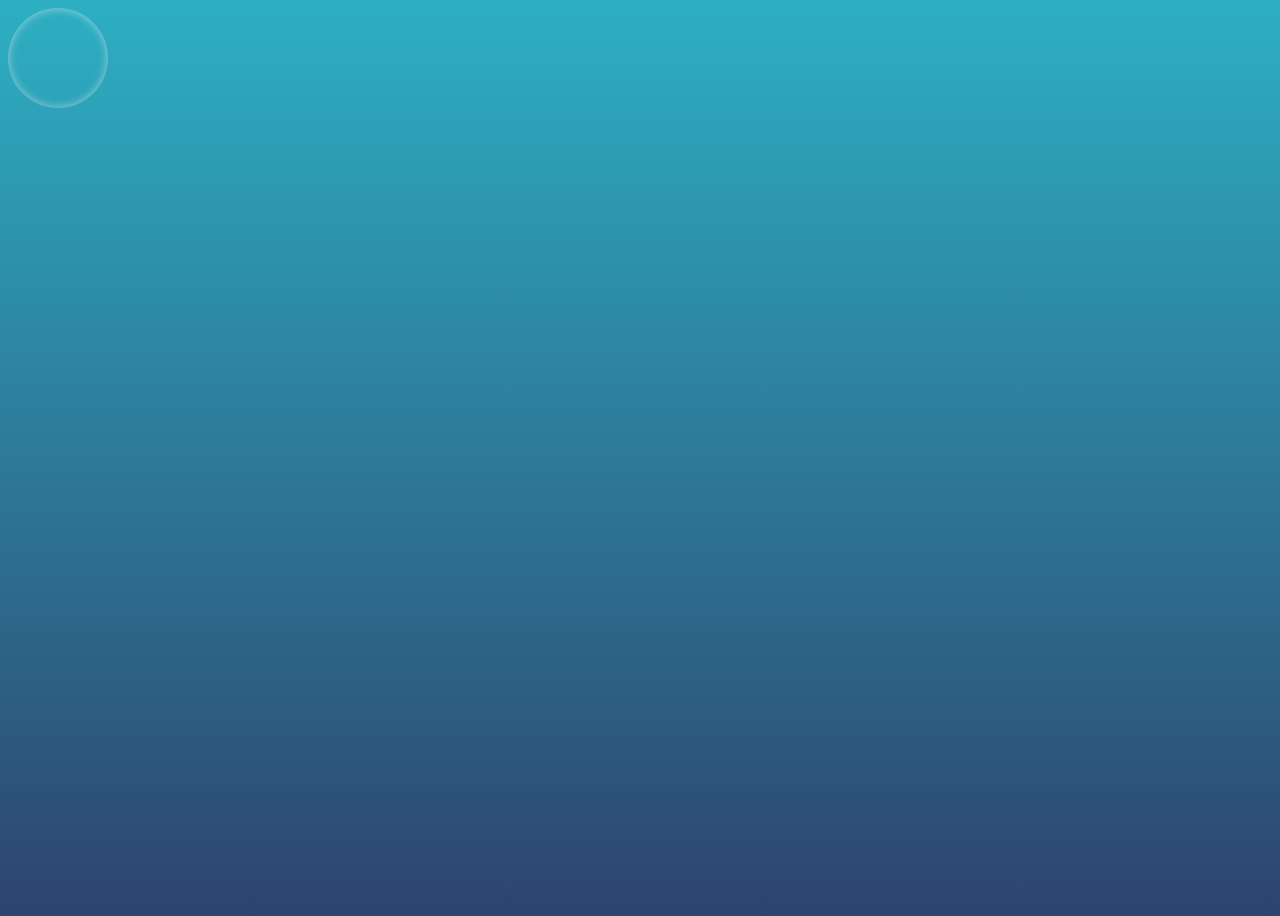
==== dom-version/index.html @ 7b106e82 "dom version" ====
<!DOCTYPE html>
<html lang="en">
<head>
    <meta charset="UTF-8">
    <meta http-equiv="X-UA-Compatible" content="IE=edge">
    <meta name="viewport" content="width=device-width, initial-scale=1.0">
   
    <title>Bubble</title>
</head>

<style>
    body{
        background: linear-gradient(to bottom,#2DAFC2 0%, #2D446F 100%);
        height: 100vh;
        overflow: hidden;
        
    }    
    .bubble{

        width: 100px;
        height: 100px;
        border-radius: 50%;
        background: transparent;
        box-shadow: inset 0 0 10px rgba(255,255,255,0.5);
        position:relative;
        animation: animate 4s linear forwards;
    
    }
@keyframes animate{
     0% 
    {
        left:90% ;
        top: 0px;
    }
    
    100% 
    {
       left:90% ;
        top: 80%;

    }
}



/* bubble div container  */
.bubble {
  position: relative;
  display: inline-block;
  cursor: pointer;
  -webkit-user-select: none;
  -moz-user-select: none;
  -ms-user-select: none;
  user-select: none;
}

/* The actual popup */
.bubble .paneltext {
  visibility: hidden;
  width: 160px;
  background-color: #bcd9ea;
  color: #fff;
  text-align: center;
  border-radius: 6px;
  padding: 58px 0;
  position: absolute;
  z-index: 1;
  bottom: 0%; /*cover the bubble*/
  left: 50%;
  margin-left: -80px;
}


/* Toggle this class - hide and show the panel */
.bubble .show {
  visibility: visible;
  display: block;
  -webkit-animation:forwards fadeIn 1s forwards;
  animation: forwards fadeIn 1s forwards;
  animation-fill-mode: forwards;

}

/* Add animation (fade in the panel) */
@-webkit-keyframes fadeIn {
  from {opacity: 0;} 
  to {opacity: 1;}
}

@keyframes fadeIn {
  from {opacity: 0;}
  to {opacity:1 ;}
}
   
</style>

<body>
  




    <script type="text/javascript">
    let div = document.createElement('div');
    div.className = 'bubble';
    div.onclick = function() {myFunction()};
    function myFunction(){
        var bubble = document.getElementById("panel");
        bubble.classList.toggle("show")
    }
 
    let span = document.createElement('span');
    span.id = 'panel';
    span.className = 'paneltext';

    let btn = document.createElement('BUTTON');
    btn.innerHTML = "&#10005";
    btn.onclick= function(){contactos};
    function contact() {
        var btn = document.createElement("BUTTON");
        btn.innerHTML = "CLICK ME";
        document.body.appendChild(btn);
      }

    span.appendChild(btn);
    let refresh = document.createElement('BUTTON');
    refresh.innerHTML = "&#x21bb";
    span.appendChild(refresh);
    let contacto = document.createElement('BUTTON');
    contacto.innerHTML = "Contact us";
    span.appendChild(contacto);
 
    div.appendChild(span);
    document.body.appendChild(div)


    function contact() {
        var btn = document.createElement("BUTTON");
        btn.innerHTML = "CLICK ME";
        document.body.appendChild(btn);
      }

   




    </script>

    
</body>
</html>
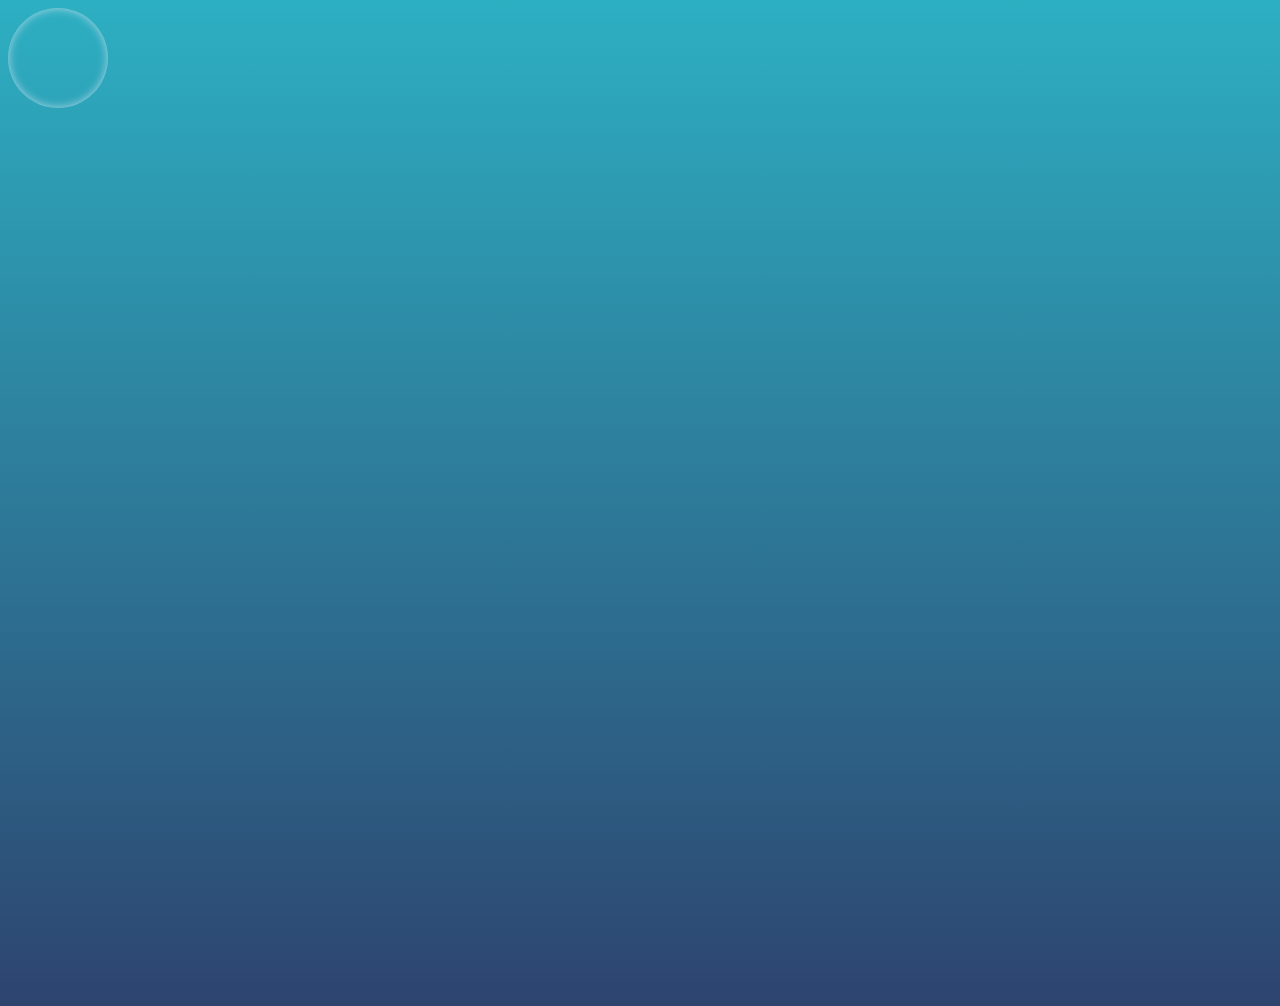
==== commit caa89e7a: "dom update" ====
--- a/dom-version/index.html
+++ b/dom-version/index.html
@@ -4,146 +4,392 @@
     <meta charset="UTF-8">
     <meta http-equiv="X-UA-Compatible" content="IE=edge">
     <meta name="viewport" content="width=device-width, initial-scale=1.0">
+    <link rel="stylesheet" href="https://pro.fontawesome.com/releases/v5.10.0/css/all.css" integrity="sha384-AYmEC3Yw5cVb3ZcuHtOA93w35dYTsvhLPVnYs9eStHfGJvOvKxVfELGroGkvsg+p" crossorigin="anonymous"/>
+    <link href="https://fonts.googleapis.com/css2?family=Open+Sans:wght@300&display=swap" rel="stylesheet">
+    <link rel="stylesheet" type="text/css" href="style.css">
+    <script src="https://code.jquery.com/jquery-3.4.1.js"
+    integrity="sha256-WpOohJOqMqqyKL9FccASB9O0KwACQJpFTUBLTYOVvVU="
+    crossorigin="anonymous"></script>
    
-    <title>Bubble</title>
+    <title>DOM Bubble</title>
 </head>
 
-<style>
-    body{
-        background: linear-gradient(to bottom,#2DAFC2 0%, #2D446F 100%);
-        height: 100vh;
-        overflow: hidden;
+
+<body>
+ 
+    <script type="text/javascript">
+
+    /* body */    
+    document.body.style.background = 'linear-gradient(to bottom,#2DAFC2 0%, #2D446F 100%)' ;
+    document.body.style.height = '110vh';
+    document.body.style.overflow = 'hidden';
+
+    /* bubble */
+    let div = document.createElement('div');
+      div.className = 'bubble';
+      div.id = 'the-bubble';
+      div.style.backgroundColor = 'transparent';
+      div.style.boxShadow = 'inset 0 0 10px lightblue' ;
+      div.style.width = '100px';
+      div.style.height = '100px';
+      div.style.position = 'relative';
+      div.style.borderRadius = '50%';
+      div.style.animation = 'animate 4s linear forwards';
+      div.style.cursor = 'pointer';
+      div.onclick = function() {openPanel()};
+      function openPanel(){
+          document.getElementById('my-panel').style.display = 'block';
+          document.getElementById('the-bubble').style.backgroundColor = 'transparent';
+          document.getElementById('the-bubble').style.boxShadow = 'inset 0 0 10px transparent' ;
         
-    }    
-    .bubble{
-
-        width: 100px;
-        height: 100px;
-        border-radius: 50%;
-        background: transparent;
-        box-shadow: inset 0 0 10px rgba(255,255,255,0.5);
-        position:relative;
-        animation: animate 4s linear forwards;
-    
+      }
+    document.body.appendChild(div)
+
+
+    /* panel pop up */
+    let span = document.createElement('span');
+      span.id = 'panel';
+      span.className = 'paneltext';
+    document.body.appendChild(span)
+
+    /* Popup panel - hidden by default */
+    let popup = document.createElement('div');
+      popup.id = 'my-panel';
+      popup.className = 'panel-popup';
+      popup.style.position = 'fixed';
+      popup.style.display= 'none';
+      popup.style.backgroundColor = 'white';
+      popup.style.padding = '5px 18px';
+      
+
+    span.appendChild(popup);
+
+
+    /* Btn close */
+    let btn = document.createElement('BUTTON');
+      btn.id = 'button';
+      btn.innerHTML = '<i class="fas fa-times"></i>';
+      btn.style.backgroundColor = '#147298';
+      btn.style.cursor = 'pointer';
+      btn.style.border = 'none';
+      btn.style.borderRadius = '6px';
+      btn.style.color = 'white';
+      btn.style.padding = '6px';
+      btn.style.margin = '8px 5px';
+
+      btn.onclick = function() {closeButton()};
+        function closeButton() {
+            document.getElementById('my-panel').style.display = 'none';
+            document.getElementById('the-bubble').style.boxShadow = 'inset 0 0 10px lightblue' ;
+        }
+    popup.appendChild(btn);
+
+     /* Btn refresh */
+    let refresh = document.createElement('BUTTON');
+      refresh.id = 'button';
+      refresh.innerHTML = '<i class="fas fa-sync-alt"></i>';
+      refresh.style.backgroundColor = "#147298";
+      refresh.style.cursor = 'pointer';
+      refresh.style.border = 'none';
+      refresh.style.borderRadius = '6px';
+      refresh.style.color = 'white';
+      refresh.style.padding = '6px';
+      refresh.style.margin = '8px 5px';
+      
+      refresh.onclick = function() {clean()};
+      function clean(){
+        document.getElementById('my-panel').style.display = 'block';
+        document.getElementById('apanel').style.display = 'none';
+      } 
+    popup.appendChild(refresh);
+
+
+    /* Btn contact */
+    let contacto = document.createElement('BUTTON');
+      contacto.id = 'button';
+      contacto.innerHTML = 'Contact us';
+      contacto.style.backgroundColor = '#147298';
+      contacto.style.cursor = 'pointer';
+      contacto.style.border = 'none';
+      contacto.style.outline = 'none';
+      contacto.style.borderRadius = '6px';
+      contacto.style.color = 'white';
+      contacto.style.fontFamily = 'Open Sans, sans-serif';
+      contacto.style.fontSize = 'small';
+      contacto.style.padding = '4px';
+      contacto.style.margin = '8px 5px';
+      
+      contacto.onclick = function() {openForm()};
+        function openForm() {
+            document.getElementById('my-form').style.display = 'block';
+            document.getElementById('my-panel').style.display = 'none';
+          }
+    popup.appendChild(contacto);
+
+     /* about accordion */
+
+    let about = document.createElement('SECTION');
+    popup.appendChild(about);
+    
+    let abtn = document.createElement('BUTTON');
+      abtn.className = 'accordion';
+      abtn.innerHTML = 'About';
+      abtn.style.backgroundColor = 'white';
+      abtn.style.cursor = 'pointer';
+      abtn.style.border = 'none';
+      abtn.style.borderRadius = '6px';
+      abtn.style.color = 'black';
+      abtn.style.fontFamily = 'Open Sans, sans-serif';
+      abtn.style.fontSize = '20px';
+      abtn.style.outline = 'none';
+      abtn.style.width = '100%';
+      abtn.style.padding = '18px';
+      
+      
+    about.appendChild(abtn);
+
+    let adiv = document.createElement('div');
+      adiv.id = 'apanel';
+      adiv.style.padding = '0 18px';
+      adiv.style.backgroundColor = 'white';
+      adiv.style.display= "none";
+
+
+    about.appendChild(adiv);
+
+    let lista = document.createElement('UL');
+      lista.style.textAlign = 'left';
+      lista.style.listStyle = 'none';
+      lista.style.fontFamily = 'Open Sans, sans-serif';
+      lista.style.padding = '0';
+      lista.style.margin = '0';
+
+    adiv.appendChild(lista);
+
+    let li = document.createElement('LI');
+      li.style.padding = '12px';
+      li.innerHTML = 'Number of images: 0';
+    lista.appendChild(li);
+    
+    let lii = document.createElement('LI');
+      lii.style.padding = '12px';
+      lii.innerHTML = 'Number of elements with position fixed: 2';
+    lista.appendChild(lii);
+  
+
+    /* Popup form - hidden by default */
+
+    let form = document.createElement('div');
+      form.id = 'my-form';
+      form.className = 'form-popup';
+      form.style.position = 'fixed';
+      form.style.display= "none";
+      form.style.backgroundColor = 'white';
+      form.style.width = '300px';
+      form.style.height = '500px';
+      form.style.borderRadius = '6px';
+      form.style.fontFamily = 'Open Sans, sans-serif';
+      form.innerHTML = 'Contact us';
+      form.style.textAlign = 'center';      
+      form.onclick = function() {formVal()};
+
+
+      
+    span.appendChild(form);
+
+
+    let inside = document.createElement('FORM');
+      inside.id = 'the-form';
+      inside.name = 'contact';
+      inside.className = 'form-container';
+      inside.method = 'POST';
+    form.appendChild(inside);
+
+    let label = document.createElement('Label');
+      label.innerHTML= 'Name';
+    inside.appendChild(label)
+
+    let names = document.createElement('INPUT');
+      names.type='TEXT';
+      names.id = 'name';
+      names.name = 'name';
+      names.className = 'inputs';
+      names.style.width = '90%';
+      names.style.padding = '2px 20px';
+      names.style.margin = '8px 0';
+      names.style.display = 'inline-block';
+      names.style.border = '1px solid #ccc';
+      names.style.borderRadius = '4px';
+      names.style.boxSizing = 'border-box';
+      names.style.outline = 'none';
+      names.style.fontFamily = 'Open Sans, sans-serif';
+    inside.appendChild(names);
+    let nameval = document.createElement('p');
+      nameval.id= 'demo';
+    inside.appendChild(nameval);    
+   
+    let labels = document.createElement('Label');
+      labels.innerHTML= 'Email';
+    inside.appendChild(labels)
+
+    let email = document.createElement('INPUT');
+      email.type='TEXT';
+      email.id = 'email';
+      email.name = 'email';
+      email.className = 'inputs';
+      email.style.width = '90%';
+      email.style.padding = '2px 20px';
+      email.style.margin = '8px 0';
+      email.style.display = 'inline-block';
+      email.style.border = '1px solid #ccc';
+      email.style.borderRadius = '4px';
+      email.style.boxSizing = 'border-box';
+      email.style.outline = 'none';
+      email.style.fontFamily = 'Open Sans, sans-serif';
+    inside.appendChild(email);
+
+    let resval = document.createElement('p');
+      resval.id= 'result';
+    inside.appendChild(resval);    
+
+     
+    let message = document.createElement('Label');
+      message.innerHTML= 'Message';
+    inside.appendChild(message);
+
+    let mtext = document.createElement('TEXTAREA');
+      mtext.type='TEXT';
+      mtext.id = 'validate';
+      mtext.name = 'message';
+      mtext.style.width = '90%';
+      mtext.style.padding = '12px 20px';
+      mtext.style.margin = '8px 0';
+      mtext.style.display = 'inline-block';
+      mtext.style.border = '1px solid #ccc';
+      mtext.style.borderRadius = '4px';
+      mtext.style.boxSizing = 'border-box';
+      mtext.style.outline = 'none';
+      mtext.style.fontFamily = 'Open Sans, sans-serif';
+      mtext.style.resize = 'none';
+    inside.appendChild(mtext);
+     
+
+
+
+    /* Popup form - buttons */
+
+    let submit = document.createElement('BUTTON');
+      submit.id = 'submit';
+      submit.innerHTML = 'Submit';
+      submit.style.backgroundColor = '#147298';
+      submit.style.cursor = 'pointer';
+      submit.style.border = 'none';
+      submit.style.borderRadius = '6px';
+      submit.style.color = 'white';
+      submit.style.fontFamily = 'Open Sans, sans-serif';
+      submit.style.width = '90%';
+      submit.style.padding = '18px';
+      submit.style.margin = '8px 0';
+
+      
+      submit.onclick = function() {submitForm()};
+        function submitForm() {
+          $.ajax({
+            url:'https://api.apispreadsheets.com/data/11518/',
+            type:'post',
+            data:$("#the-form").serializeArray(),
+            success: function(){
+              alert("Message was sent :)")
+
+            },
+            error: function(){
+              alert("There was an error :(")
+            }
+        });
+    
+            document.getElementById('the-form').reset();
+          }
+    form.appendChild(submit);
+
+     
+     /* About */
+   
+    var acc = document.getElementsByClassName("accordion");
+    var i;
+    for (i = 0; i < acc.length; i++) {
+    acc[i].addEventListener("click", function() {
+        this.classList.toggle("active");
+        var panel = this.nextElementSibling;
+        if (panel.style.display === "block") {
+        panel.style.display = "none";
+        } else {
+        panel.style.display = "block";
+        }
+    });
     }
-@keyframes animate{
-     0% 
-    {
-        left:90% ;
-        top: 0px;
-    }
-    
-    100% 
-    {
-       left:90% ;
-        top: 80%;
-
-    }
-}
-
-
-
-/* bubble div container  */
-.bubble {
-  position: relative;
-  display: inline-block;
-  cursor: pointer;
-  -webkit-user-select: none;
-  -moz-user-select: none;
-  -ms-user-select: none;
-  user-select: none;
-}
-
-/* The actual popup */
-.bubble .paneltext {
-  visibility: hidden;
-  width: 160px;
-  background-color: #bcd9ea;
-  color: #fff;
-  text-align: center;
-  border-radius: 6px;
-  padding: 58px 0;
-  position: absolute;
-  z-index: 1;
-  bottom: 0%; /*cover the bubble*/
-  left: 50%;
-  margin-left: -80px;
-}
-
-
-/* Toggle this class - hide and show the panel */
-.bubble .show {
-  visibility: visible;
-  display: block;
-  -webkit-animation:forwards fadeIn 1s forwards;
-  animation: forwards fadeIn 1s forwards;
-  animation-fill-mode: forwards;
-
-}
-
-/* Add animation (fade in the panel) */
-@-webkit-keyframes fadeIn {
-  from {opacity: 0;} 
-  to {opacity: 1;}
-}
-
-@keyframes fadeIn {
-  from {opacity: 0;}
-  to {opacity:1 ;}
-}
-   
-</style>
-
-<body>
+
+
+
+    let back = document.createElement('BUTTON');
+      back.id = 'back';
+      back.innerHTML = 'Back';
+      back.style.backgroundColor = '#147298';
+      back.style.cursor = 'pointer';
+      back.style.border = 'none';
+      back.style.borderRadius = '6px';
+      back.style.color = 'white';
+      back.style.fontFamily = 'Open Sans, sans-serif';
+      back.style.width = '90%';
+      back.style.padding = '18px';
+      back.onclick = function() {closeForm()};
+        function closeForm() {
+            document.getElementById('my-form').style.display = 'none';
+            document.getElementById('my-panel').style.display = 'block';
+          }
+    form.appendChild(back);
+
+
+    
+/* Validation email*/
+
+        function validateEmail(email) {
+        const re = /^(([^<>()[\]\\.,;:\s@\"]+(\.[^<>()[\]\\.,;:\s@\"]+)*)|(\".+\"))@((\[[0-9]{1,3}\.[0-9]{1,3}\.[0-9]{1,3}\.[0-9]{1,3}\])|(([a-zA-Z\-0-9]+\.)+[a-zA-Z]{2,}))$/;
+        return re.test(email);
+        }
+
+        function validate() {
+        const $result = $("#result");
+        const email = $("#email").val();
+        $result.text("");
+
+        if (validateEmail(email)) {
+       
+        } else {
+            $result.text(email + " is not valid");
+            $result.css("color", "red");
+        }
+        return false;
+        }
+
+        $("#validate").on("click", validate);
+
   
-
-
-
-
-    <script type="text/javascript">
-    let div = document.createElement('div');
-    div.className = 'bubble';
-    div.onclick = function() {myFunction()};
-    function myFunction(){
-        var bubble = document.getElementById("panel");
-        bubble.classList.toggle("show")
-    }
- 
-    let span = document.createElement('span');
-    span.id = 'panel';
-    span.className = 'paneltext';
-
-    let btn = document.createElement('BUTTON');
-    btn.innerHTML = "&#10005";
-    btn.onclick= function(){contactos};
-    function contact() {
-        var btn = document.createElement("BUTTON");
-        btn.innerHTML = "CLICK ME";
-        document.body.appendChild(btn);
-      }
-
-    span.appendChild(btn);
-    let refresh = document.createElement('BUTTON');
-    refresh.innerHTML = "&#x21bb";
-    span.appendChild(refresh);
-    let contacto = document.createElement('BUTTON');
-    contacto.innerHTML = "Contact us";
-    span.appendChild(contacto);
- 
-    div.appendChild(span);
-    document.body.appendChild(div)
-
-
-    function contact() {
-        var btn = document.createElement("BUTTON");
-        btn.innerHTML = "CLICK ME";
-        document.body.appendChild(btn);
-      }
-
-   
-
-
-
+/* Validation*/
+    function formVal(){
+        var txt;
+        var name = 
+            document.forms["the-form"]["name"];
+       
+        if (name == null ||name.value == "") {
+            txt = "please enter your name";
+            document.getElementById("demo").innerHTML = txt;
+            document.getElementById("demo").style.color = "red";
+
+        } else {
+            document.getElementById("demo").style.display = "none";
+        }
+        return false;
+        }
 
     </script>
 
--- a/dom-version/style.css
+++ b/dom-version/style.css
@@ -0,0 +1,18 @@
+
+
+@keyframes animate{
+ 0% 
+{
+    left:90% ;
+    top: 0px;
+}
+
+100% 
+{
+   left:90% ;
+    top: 80%;
+
+}
+} 
+
+
